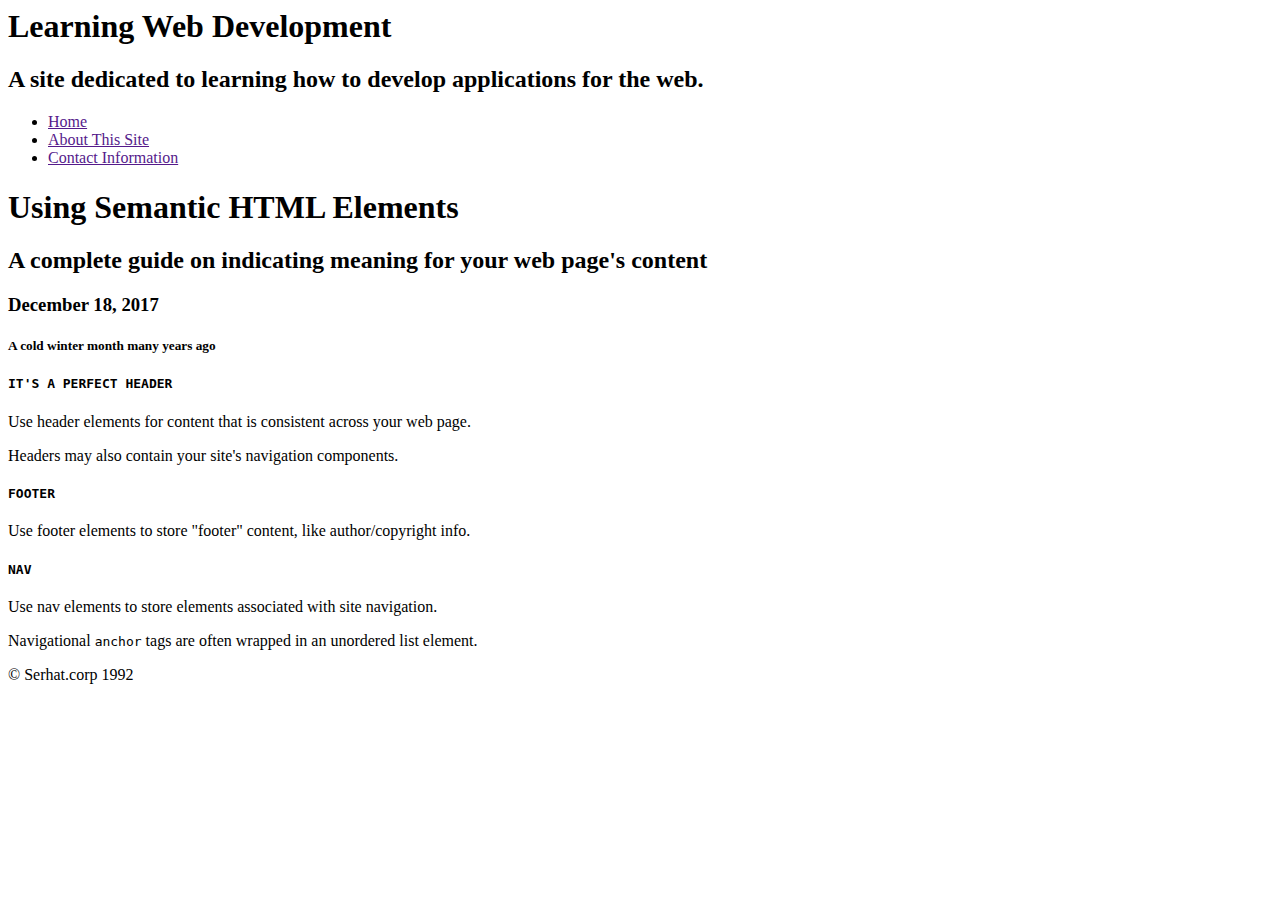
==== semantics.html @ 1e44b44c "initial commit" ====
<html>
 <head>
   <!--<script type="text/javascript" src="https://code.jquery.com/jquery-1.12.0.js"></script>-->
   <title>My first html page!</title>
 </head>
 <body>
   <!-- Add semantic tags to this HTML -->
   <header>
    <hgroup>
      <h1>Learning Web Development</h1>
      <h2>A site dedicated to learning how to develop applications for the web.</h2>
    </hgroup>
    <nav>
      <ul>
        <li><a href="">Home</a></li>
        <li><a href="">About This Site</a></li>
        <li><a href="">Contact Information</a></li>
      </ul>
    </nav>
   </header>
  <article>
   <hgroup>
    <h1>Using Semantic HTML Elements</h1>
    <h2>A complete guide on indicating meaning for your web page's content</h2>
    <h3> <time datetime="2017-12-18">December 18, 2017</time></h3>
    <h5><time datetime="2011-11">A cold winter month many years ago</time></h5>
   </hgroup>
  
   <section>
    <h4><code>IT'S A PERFECT HEADER</code></h4>
    <p>Use header elements for content that is consistent across your web page.</p>
    <p>Headers may also contain your site's navigation components.</p>
    </section>
  
    <section>
    <h4><code>FOOTER</code></h4>
    <p>Use footer elements to store "footer" content, like author/copyright info.</p>
    </section>
    
    <section>
    <h4><code>NAV</code></h4>
    <p>Use nav elements to store elements associated with site navigation.</p>
    <p>Navigational <code>anchor</code> tags are often wrapped in an unordered list element.</p>
    </section>
  </article>
  <footer>  
    <p>&copy; Serhat.corp 1992</p>
  </footer>
   
 </body>
</html>
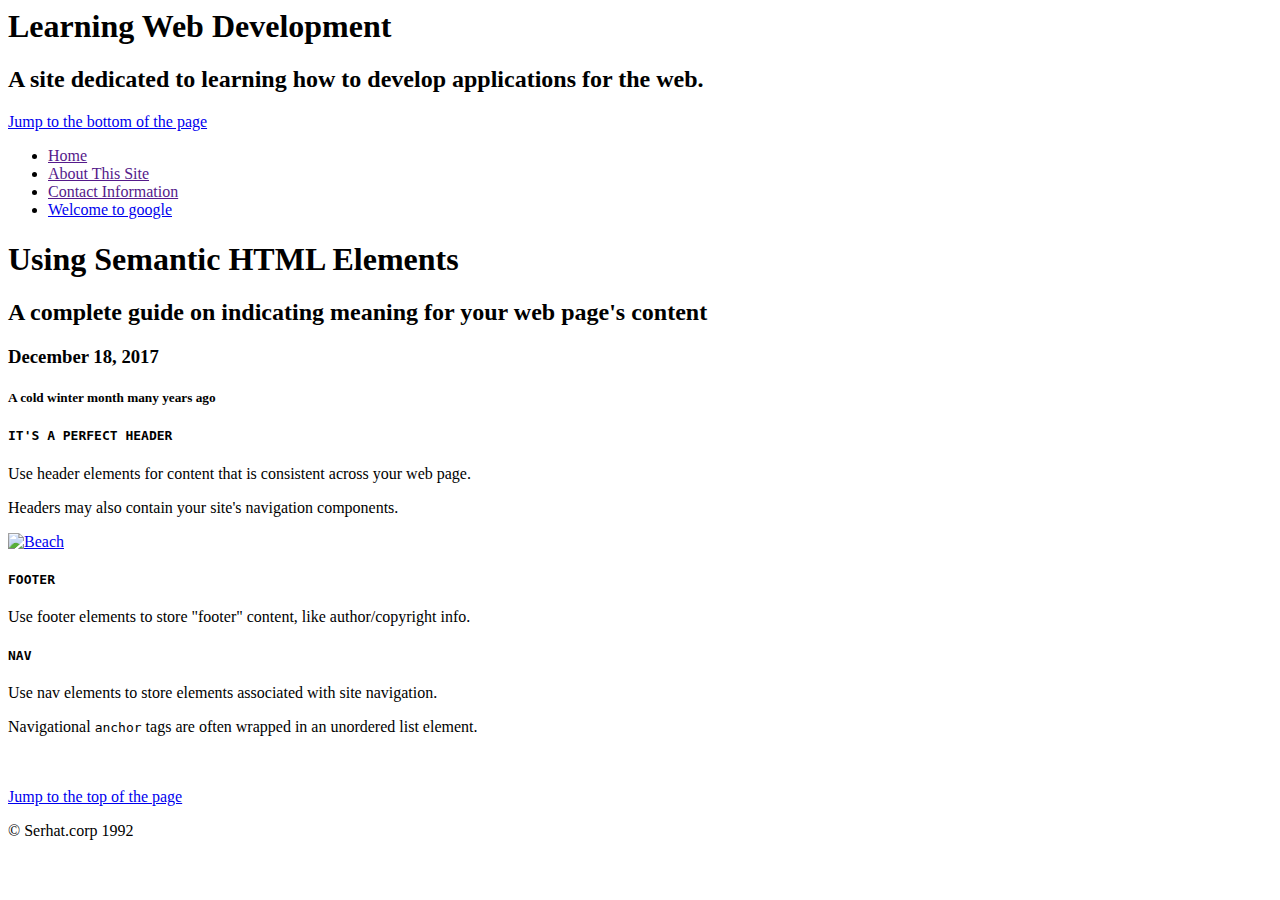
==== commit 101fcd4c: "initial commit" ====
--- a/semantics.html
+++ b/semantics.html
@@ -10,11 +10,13 @@
       <h1>Learning Web Development</h1>
       <h2>A site dedicated to learning how to develop applications for the web.</h2>
     </hgroup>
+    <a href="#bottom">Jump to the bottom of the page</a>
     <nav>
       <ul>
         <li><a href="">Home</a></li>
         <li><a href="">About This Site</a></li>
         <li><a href="">Contact Information</a></li>
+        <li><a href="https://www.google.com">Welcome to google</a></li>
       </ul>
     </nav>
    </header>
@@ -25,27 +27,28 @@
     <h3> <time datetime="2017-12-18">December 18, 2017</time></h3>
     <h5><time datetime="2011-11">A cold winter month many years ago</time></h5>
    </hgroup>
-  
    <section>
     <h4><code>IT'S A PERFECT HEADER</code></h4>
     <p>Use header elements for content that is consistent across your web page.</p>
     <p>Headers may also contain your site's navigation components.</p>
+    <a href="https://www.google.com">
+      <img src="http://c1.staticflickr.com/9/8450/8026519634_f33f3724ea_b.jpg" alt="Beach" title="Beach">
+      </a>
     </section>
-  
     <section>
     <h4><code>FOOTER</code></h4>
     <p>Use footer elements to store "footer" content, like author/copyright info.</p>
     </section>
-    
     <section>
     <h4><code>NAV</code></h4>
     <p>Use nav elements to store elements associated with site navigation.</p>
     <p>Navigational <code>anchor</code> tags are often wrapped in an unordered list element.</p>
     </section>
   </article>
+  <br /><br /> <!--line break-->
+  <a href="#top">Jump to the top of the page</a>
   <footer>  
     <p>&copy; Serhat.corp 1992</p>
   </footer>
-   
  </body>
 </html>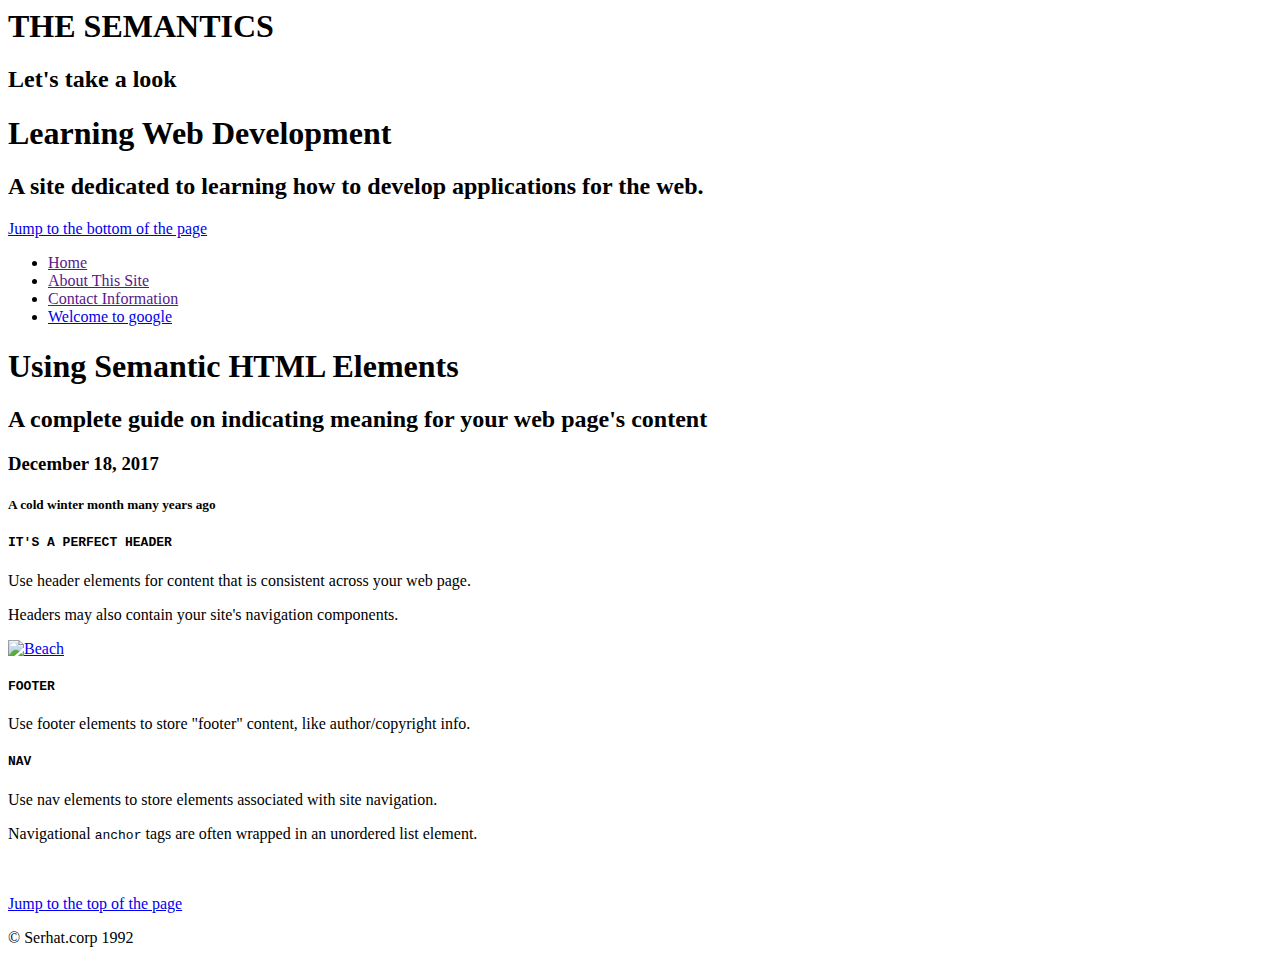
==== commit 017a617a: "explicit box size" ====
--- a/semantics.html
+++ b/semantics.html
@@ -6,6 +6,12 @@
  <body>
    <!-- Add semantic tags to this HTML -->
    <header>
+     <div><!--The <div>, a block-level element, allows you to section into separate, logical divisions.-->
+       <h1 id="mainheader">THE SEMANTICS</h1>
+     </div>
+     <section>
+      <h2>Let's take a look</h2>
+    </section>
     <hgroup>
       <h1>Learning Web Development</h1>
       <h2>A site dedicated to learning how to develop applications for the web.</h2>
